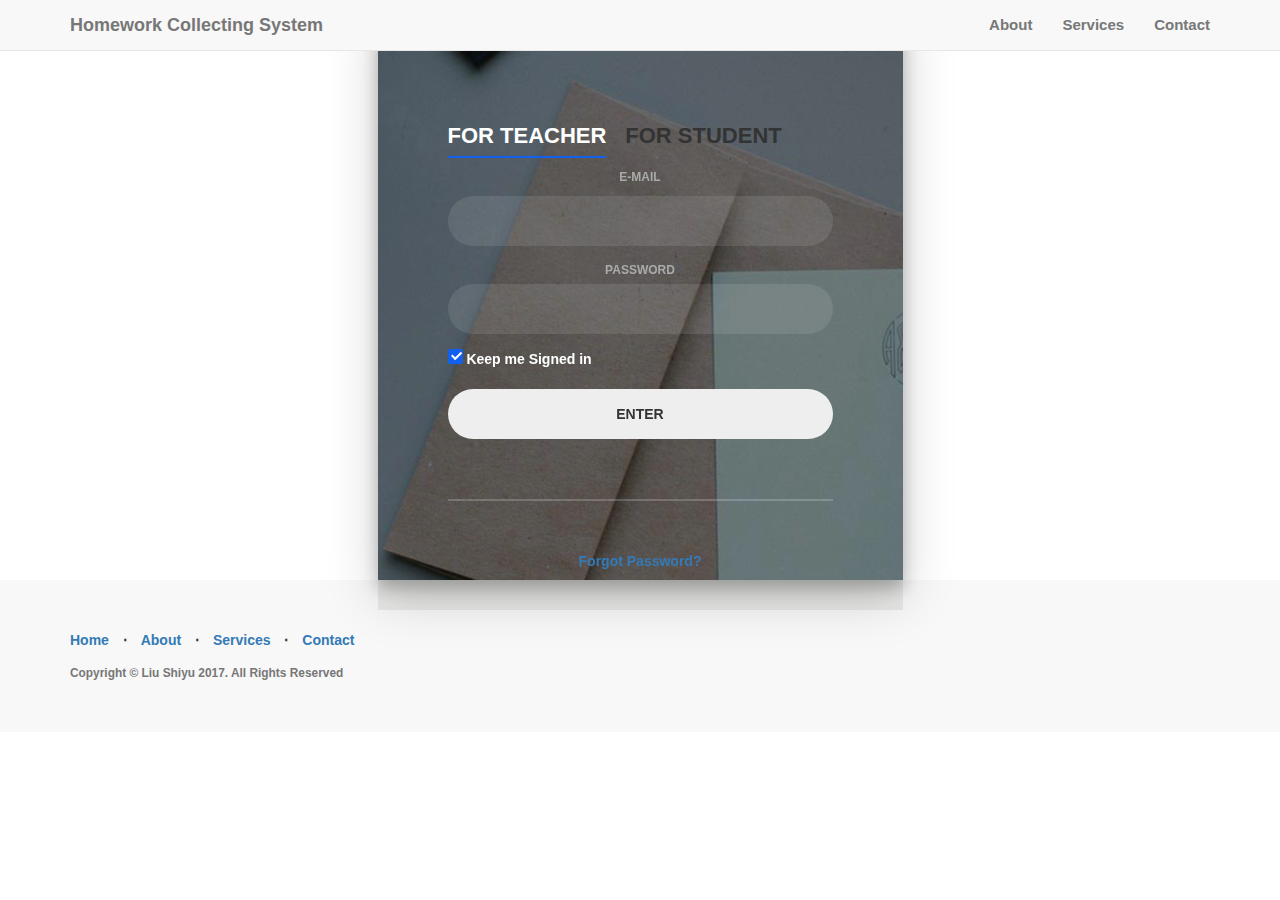
==== pages/login.html @ b8b76378 "share and session and pass_api" ====
<!DOCTYPE html>
<html >
<head>
	<meta charset="UTF-8">
	<meta http-equiv="X-UA-Compatible" content="IE=edge">
    <meta name="viewport" content="width=device-width, initial-scale=1">
    <meta name="description" content="login">
    <meta name="author" content="Liu Shiyu">

	<title>Login</title>
	<link href="https://fonts.googleapis.com/css?family=Lato:300,400,700,300italic,400italic,700italic" rel="stylesheet" type="text/css">
	
	<link href="../css/login.css" rel="stylesheet">

	<link href="../css/bootstrap.min.css" rel="stylesheet">
	 <!-- Custom Fonts -->
    <link href="../font-awesome/css/font-awesome.min.css" rel="stylesheet" type="text/css">
	<link href="../css/lib/jasny-bootstrap.min.css" rel="stylesheet">

    <script src="http://ajax.googleapis.com/ajax/libs/jquery/1.9.1/jquery.min.js"></script>

    <!-- Bootstrap Core JavaScript -->
    <script src="../js/bootstrap.min.js"></script>
    <script src="../js/lib/jasny-bootstrap.min.js"></script>
    <script src="../js/login_prof.js" type="text/javascript"></script>
 	<script src="../js/login_stu.js" type="text/javascript"></script>
</head>

<body>
	<nav class="navbar navbar-default navbar-fixed-top topnav" role="navigation">
        <div class="container topnav">
            <!-- Brand and toggle get grouped for better mobile display -->
            <div class="navbar-header">
                <button type="button" class="navbar-toggle" data-toggle="collapse" data-target="#bs-example-navbar-collapse-1">
                    <span class="sr-only">Toggle navigation</span>
                    <span class="icon-bar"></span>
                    <span class="icon-bar"></span>
                    <span class="icon-bar"></span>
                </button>
                <a class="navbar-brand topnav" href="#">Homework Collecting System</a>
            </div>
            <!-- Collect the nav links, forms, and other content for toggling -->
            <div class="collapse navbar-collapse" id="bs-example-navbar-collapse-1">
                <ul class="nav navbar-nav navbar-right">
                    <li>
                        <a href="#about">About</a>
                    </li>
                    <li>
                        <a href="#services">Services</a>
                    </li>
                    <li>
                        <a href="#contact">Contact</a>
                    </li>
                </ul>
            </div>
            <!-- /.navbar-collapse -->
        </div>
        <!-- /.container -->
    </nav>



  	<div class="login-wrap">
		<div class="login-html">
			<input id="tab-1" type="radio" name="tab" class="teacher" checked><label for="tab-1" class="tab">For Teacher</label>
			<input id="tab-2" type="radio" name="tab" class="student"><label for="tab-2" class="tab">For Student</label>

			<div class="login-form">
				<form id="loginform_teacher" action="../php/login_0326.php" method="post">
					<div class="teacher-htm">
						<div class="group">
							<label for="user_teacher" class="label">E-Mail</label>
							<h6 id="result"></h6> 
							<input id="vali_msg" type="hidden" name="vali_msg">
							<input id="user_teacher" type="text" class="input" name="username">
						</div>
						<div class="group">
							<label for="pass_teacher" class="label">Password</label>
							<input id="pass_teacher" type="password" class="input" data-type="password" name="password">
						</div>
						<div class="group">
							<input id="check_teacher" type="checkbox" class="check" checked>
							<label for="check_teacher"><span class="icon"></span> Keep me Signed in</label>
						</div>
						<div class="group">
							<input type="submit" class="button" value="enter">
						</div>

						<div class="hr"></div>
						<div class="foot-lnk">
							<a href="#forgot">Forgot Password?</a>
						</div>
					</div>
				</form>

				<form id="loginform_student" action="../php/stu_login_0402.php" method="post">
					<div class="student-htm">
						<div class="group">
							<label for="user_student" class="label">E-Mail</label>
							<input id="user_student" type="text" class="input" name="username">
						</div>
						<div class="group">
							<label for="pass_student" class="label">Password</label>
							<input id="pass_student" type="password" class="input" data-type="password" name="password">
						</div>
						<div class="group">
							<input id="check_student" type="checkbox" class="check" checked>
							<label for="check_student"><span class="icon"></span> Keep me Signed in</label>
						</div>
						<div class="group">
							<input type="submit" class="button" value="enter">
						</div>
						<div class="foot-lnk">
							<a href="#forgot">Forgot Password?</a>
						</div>
						<div class="hr"></div>
						
					</div>
				</form>
			</div>
		</div>
	</div>
	<!--section>
		<div class="row">
			<h1>Test upload</h1>
			<div class="fileinput fileinput-new" data-provides="fileinput">
				<span class="btn btn-default btn-file">
					<span>Choose</span>
					<input type="file"/>
				</span>
			</div>
		</div>
	</section-->

	<footer>
        <div class="container">
            <div class="row">
                <div class="col-lg-12">
                    <ul class="list-inline">
                        <li>
                            <a href="#">Home</a>
                        </li>
                        <li class="footer-menu-divider">&sdot;</li>
                        <li>
                            <a href="#about">About</a>
                        </li>
                        <li class="footer-menu-divider">&sdot;</li>
                        <li>
                            <a href="#services">Services</a>
                        </li>
                        <li class="footer-menu-divider">&sdot;</li>
                        <li>
                            <a href="#contact">Contact</a>
                        </li>
                    </ul>
                    <p class="copyright text-muted small">Copyright &copy; Liu Shiyu 2017. All Rights Reserved</p>
                </div>
            </div>
        </div>
    </footer>

  	<!-- jQuery -->
    <script src="../js/lib/jquery.js"></script>

    <!-- Bootstrap Core JavaScript -->
    <script src="../js/lib/bootstrap.min.js"></script>

</body>
</html>
---- css/login.css ----
body,html{
	width: 100%;
    height: 100%;
	margin:0;
	color:#6a6f8c;
	background:#c8c8c8;
}
*,:after,:before{box-sizing:border-box}
.clearfix:after,.clearfix:before{content:'';display:table}
.clearfix:after{clear:both;display:block}
a{color:inherit;text-decoration:none}

body,
h1,
h2,
h3,
h4,
h5,
h6 {
    font-family: "Lato","Helvetica Neue",Helvetica,Arial,sans-serif;
    font-weight: 700;
}

.topnav {
    font-size: 15px; 
}

footer {
    padding: 50px 0;
    background-color: #f8f8f8;
}

p.copyright {
    margin: 15px 0 0;
}

.login-wrap{
	padding-top: 30px; /* If you're making other pages, make sure there is 50px of padding to make sure the navbar doesn't overlap content! */
    padding-bottom: 50px;
	width:100%;
	margin:auto;
	max-width:525px;
	min-height:580px;
	position:relative;
	background:url(../img/intro-bg.jpg) no-repeat center;
	box-shadow:0 8px 15px 0 rgba(0,0,0,.24),0 17px 50px 0 rgba(0,0,0,.19);
}

.login-html{
	width:100%;
	height:100%;
	position:absolute;
	padding:90px 70px 50px 70px;	
	background:rgba(90,90,80,.1);
}
.login-html .teacher-htm,
.login-html .student-htm{
	top:0;
	left:0;
	right:0;
	bottom:0;
	position:absolute;
	-webkit-transform:rotateY(180deg);
	        transform:rotateY(180deg);
	-webkit-backface-visibility:hidden;
	        backface-visibility:hidden;
	-webkit-transition:all .4s linear;
	transition:all .4s linear;
}
.login-html .teacher,
.login-html .student,
.login-form .group .check{
	display:none;
}
.login-html .tab,
.login-form .group .label,
.login-form .group .button{
	text-transform:uppercase;
}
.login-html .tab{
	font-size:22px;
	margin-right:15px;
	padding-bottom:5px;
	margin:0 15px 10px 0;
	display:inline-block;
	border-bottom:2px solid transparent;
}
.login-html .teacher:checked + .tab,
.login-html .student:checked + .tab{
	color:#fff;
	border-color:#1161ee;
}
.login-form{
	min-height:345px;
	position:relative;
	-webkit-perspective:1000px;
	        perspective:1000px;
	-webkit-transform-style:preserve-3d;
	        transform-style:preserve-3d;
}
.login-form .group{
	margin-bottom:15px;
}
.login-form .group .label,
.login-form .group .input,
.login-form .group .button{
	width:100%;
	color:#333;
	display:block;
}
.login-form .group .input,
.login-form .group .button{
	border:none;
	padding:15px 20px;
	border-radius:25px;
	background:rgba(255,255,255,.1);
}
.login-form .group input[data-type="password"]{
	text-security:circle;
	-webkit-text-security:circle;
}
.login-form .group .label{
	color:#aaa;
	font-size:12px;
}
.login-form .group .button{
	
	background:#eee;
}
.login-form .group label .icon{
	width:15px;
	height:15px;
	border-radius:2px;
	position:relative;
	display:inline-block;
	background:rgba(255,255,255,.1);
}
.login-form .group label .icon:before,
.login-form .group label .icon:after{
	content:'';
	width:10px;
	height:2px;
	background:#fff;
	position:absolute;
	-webkit-transition:all .2s ease-in-out 0s;
	transition:all .2s ease-in-out 0s;
}
.login-form .group label .icon:before{
	left:3px;
	width:5px;
	bottom:6px;
	-webkit-transform:scale(0) rotate(0);
	        transform:scale(0) rotate(0);
}
.login-form .group label .icon:after{
	top:6px;
	right:0;
	-webkit-transform:scale(0) rotate(0);
	        transform:scale(0) rotate(0);
}
.login-form .group .check:checked + label{
	color:#fff;
}
.login-form .group .check:checked + label .icon{
	background:#1161ee;
}
.login-form .group .check:checked + label .icon:before{
	-webkit-transform:scale(1) rotate(45deg);
	        transform:scale(1) rotate(45deg);
}
.login-form .group .check:checked + label .icon:after{
	-webkit-transform:scale(1) rotate(-45deg);
	        transform:scale(1) rotate(-45deg);
}
.login-html .teacher:checked + .tab + .student + .tab + .login-form .teacher-htm{
	-webkit-transform:rotate(0);
	        transform:rotate(0);
}
.login-html .student:checked + .tab + .login-form .student-htm{
	-webkit-transform:rotate(0);
	        transform:rotate(0);
}

.hr{
	height:2px;
	margin:60px 0 50px 0;
	background:rgba(255,255,255,.2);
}
.foot-lnk{
	text-align:center;
}
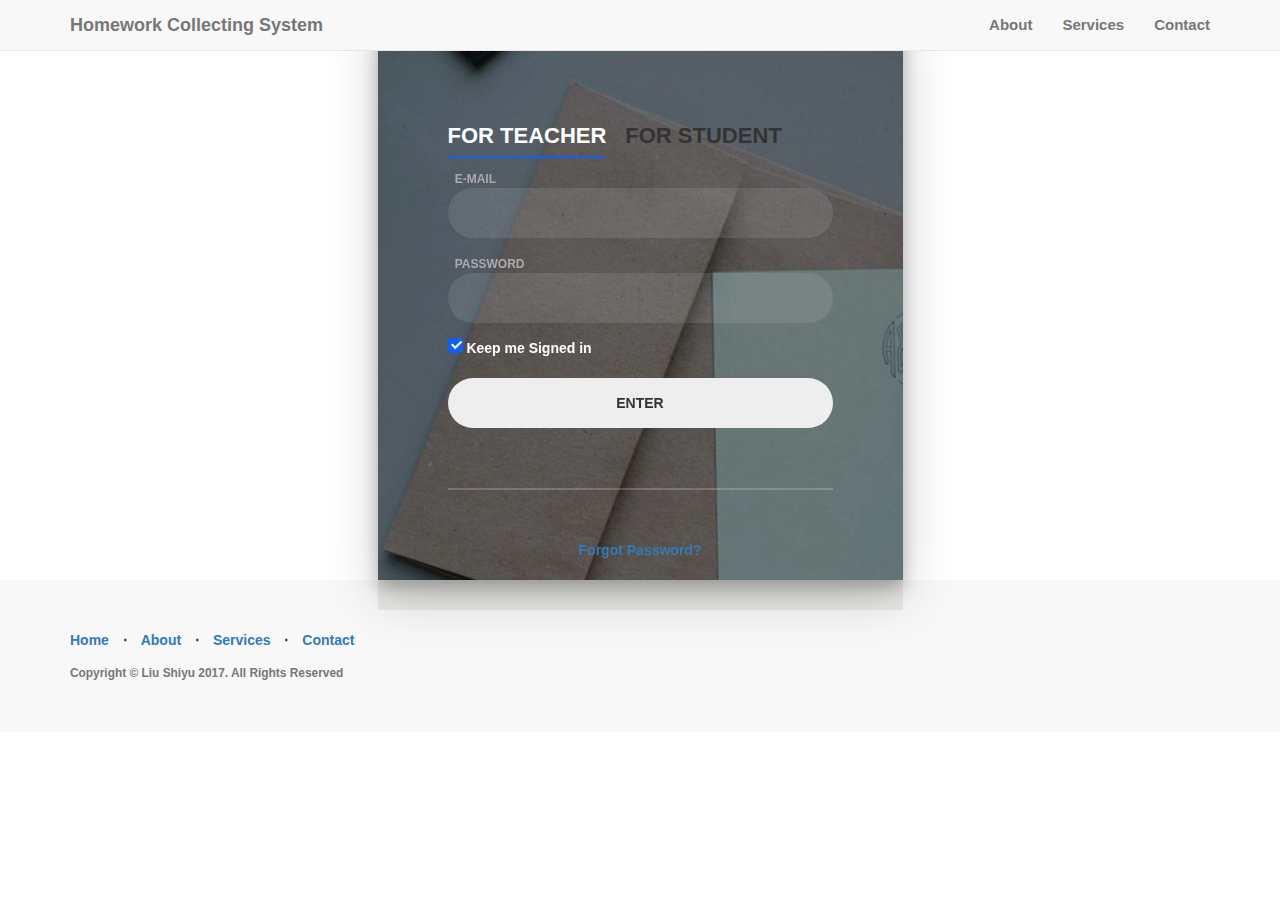
==== commit 2dbec7a3: "optimize the login use span" ====
--- a/pages/login.html
+++ b/pages/login.html
@@ -10,7 +10,7 @@
 	<title>Login</title>
 	<link href="https://fonts.googleapis.com/css?family=Lato:300,400,700,300italic,400italic,700italic" rel="stylesheet" type="text/css">
 	
-	<link href="../css/login.css" rel="stylesheet">
+	<link href="../css/login_0518.css" rel="stylesheet">
 
 	<link href="../css/bootstrap.min.css" rel="stylesheet">
 	 <!-- Custom Fonts -->
@@ -20,7 +20,7 @@
     <script src="http://ajax.googleapis.com/ajax/libs/jquery/1.9.1/jquery.min.js"></script>
 
     <!-- Bootstrap Core JavaScript -->
-    <script src="../js/bootstrap.min.js"></script>
+    <script src="../js/lib/bootstrap.min.js"></script>
     <script src="../js/lib/jasny-bootstrap.min.js"></script>
     <script src="../js/login_prof.js" type="text/javascript"></script>
  	<script src="../js/login_stu.js" type="text/javascript"></script>
@@ -70,12 +70,12 @@
 					<div class="teacher-htm">
 						<div class="group">
 							<label for="user_teacher" class="label">E-Mail</label>
-							<h6 id="result"></h6> 
-							<input id="vali_msg" type="hidden" name="vali_msg">
+							<span id="span_teacher_email" style="color:red ;font-weight:lighter" hidden>Please enter a valid email address!</span>
 							<input id="user_teacher" type="text" class="input" name="username">
 						</div>
 						<div class="group">
 							<label for="pass_teacher" class="label">Password</label>
+							<span id="span_teacher_password_null" style="color:red ;font-weight:lighter" hidden>Please enter your password!</span>
 							<input id="pass_teacher" type="password" class="input" data-type="password" name="password">
 						</div>
 						<div class="group">
@@ -97,10 +97,12 @@
 					<div class="student-htm">
 						<div class="group">
 							<label for="user_student" class="label">E-Mail</label>
+							<span id="span_student_email" style="color:red ;font-weight:lighter" hidden>Please enter a valid email address!</span>
 							<input id="user_student" type="text" class="input" name="username">
 						</div>
 						<div class="group">
 							<label for="pass_student" class="label">Password</label>
+							<span id="span_student_password_null" style="color:red ;font-weight:lighter" hidden>Please enter your password!</span>
 							<input id="pass_student" type="password" class="input" data-type="password" name="password">
 						</div>
 						<div class="group">
--- a/css/login_0518.css
+++ b/css/login_0518.css
@@ -0,0 +1,191 @@
+body,html{
+	width: 100%;
+    height: 100%;
+	margin:0;
+	color:#6a6f8c;
+	background:#c8c8c8;
+}
+*,:after,:before{box-sizing:border-box}
+.clearfix:after,.clearfix:before{content:'';display:table}
+.clearfix:after{clear:both;display:block}
+a{color:inherit;text-decoration:none}
+
+body,
+h1,
+h2,
+h3,
+h4,
+h5,
+h6 {
+    font-family: "Lato","Helvetica Neue",Helvetica,Arial,sans-serif;
+    font-weight: 700;
+}
+
+.topnav {
+    font-size: 15px; 
+}
+
+footer {
+    padding: 50px 0;
+    background-color: #f8f8f8;
+}
+
+p.copyright {
+    margin: 15px 0 0;
+}
+
+.login-wrap{
+	padding-top: 30px; /* If you're making other pages, make sure there is 50px of padding to make sure the navbar doesn't overlap content! */
+    padding-bottom: 50px;
+	width:100%;
+	margin:auto;
+	max-width:525px;
+	min-height:580px;
+	position:relative;
+	background:url(../img/intro-bg.jpg) no-repeat center;
+	box-shadow:0 8px 15px 0 rgba(0,0,0,.24),0 17px 50px 0 rgba(0,0,0,.19);
+}
+
+.login-html{
+	width:100%;
+	height:100%;
+	position:absolute;
+	padding:90px 70px 50px 70px;	
+	background:rgba(90,90,80,.1);
+}
+.login-html .teacher-htm,
+.login-html .student-htm{
+	top:0;
+	left:0;
+	right:0;
+	bottom:0;
+	position:absolute;
+	-webkit-transform:rotateY(180deg);
+	        transform:rotateY(180deg);
+	-webkit-backface-visibility:hidden;
+	        backface-visibility:hidden;
+	-webkit-transition:all .4s linear;
+	transition:all .4s linear;
+}
+.login-html .teacher,
+.login-html .student,
+.login-form .group .check{
+	display:none;
+}
+.login-html .tab,
+.login-form .group .label,
+.login-form .group .button{
+	text-transform:uppercase;
+}
+.login-html .tab{
+	font-size:22px;
+	margin-right:15px;
+	padding-bottom:5px;
+	margin:0 15px 10px 0;
+	display:inline-block;
+	border-bottom:2px solid transparent;
+}
+.login-html .teacher:checked + .tab,
+.login-html .student:checked + .tab{
+	color:#fff;
+	border-color:#1161ee;
+}
+.login-form{
+	min-height:345px;
+	position:relative;
+	-webkit-perspective:1000px;
+	        perspective:1000px;
+	-webkit-transform-style:preserve-3d;
+	        transform-style:preserve-3d;
+}
+.login-form .group{
+	margin-bottom:15px;
+}
+.login-form .group .label,
+.login-form .group .input,
+.login-form .group .button{
+	width:100%;
+	color:#333;
+}
+.login-form .group .input,
+.login-form .group .button{
+	border:none;
+	padding:15px 20px;
+	border-radius:25px;
+	background:rgba(255,255,255,.1);
+}
+.login-form .group input[data-type="password"]{
+	text-security:circle;
+	-webkit-text-security:circle;
+}
+.login-form .group .label{
+	color:#aaa;
+	font-size:12px;
+
+}
+.login-form .group .button{
+	
+	background:#eee;
+}
+.login-form .group label .icon{
+	width:15px;
+	height:15px;
+	border-radius:2px;
+	position:relative;
+	display:inline-block;
+	background:rgba(255,255,255,.1);
+}
+.login-form .group label .icon:before,
+.login-form .group label .icon:after{
+	content:'';
+	width:10px;
+	height:2px;
+	background:#fff;
+	position:absolute;
+	-webkit-transition:all .2s ease-in-out 0s;
+	transition:all .2s ease-in-out 0s;
+}
+.login-form .group label .icon:before{
+	left:3px;
+	width:5px;
+	bottom:6px;
+	-webkit-transform:scale(0) rotate(0);
+	        transform:scale(0) rotate(0);
+}
+.login-form .group label .icon:after{
+	top:6px;
+	right:0;
+	-webkit-transform:scale(0) rotate(0);
+	        transform:scale(0) rotate(0);
+}
+.login-form .group .check:checked + label{
+	color:#fff;
+}
+.login-form .group .check:checked + label .icon{
+	background:#1161ee;
+}
+.login-form .group .check:checked + label .icon:before{
+	-webkit-transform:scale(1) rotate(45deg);
+	        transform:scale(1) rotate(45deg);
+}
+.login-form .group .check:checked + label .icon:after{
+	-webkit-transform:scale(1) rotate(-45deg);
+	        transform:scale(1) rotate(-45deg);
+}
+.login-html .teacher:checked + .tab + .student + .tab + .login-form .teacher-htm{
+	-webkit-transform:rotate(0);
+	        transform:rotate(0);
+}
+.login-html .student:checked + .tab + .login-form .student-htm{
+	-webkit-transform:rotate(0);
+	        transform:rotate(0);
+}
+
+.hr{
+	height:2px;
+	margin:60px 0 50px 0;
+	background:rgba(255,255,255,.2);
+}
+.foot-lnk{
+	text-align:center;
+}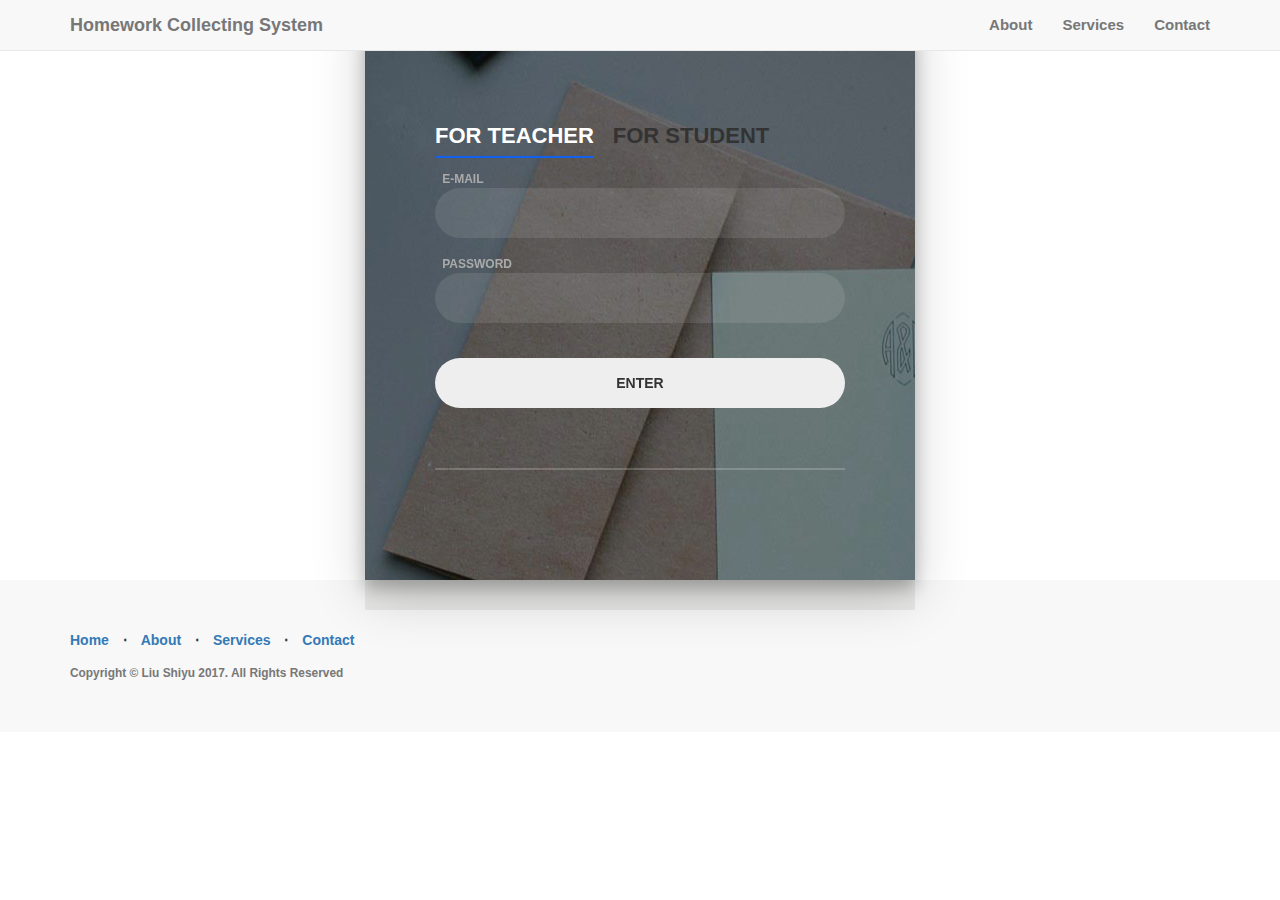
==== commit 51dd2348: "comment and grant priviledges" ====
--- a/pages/login.html
+++ b/pages/login.html
@@ -78,17 +78,20 @@
 							<span id="span_teacher_password_null" style="color:red ;font-weight:lighter" hidden>Please enter your password!</span>
 							<input id="pass_teacher" type="password" class="input" data-type="password" name="password">
 						</div>
+						<!--
 						<div class="group">
 							<input id="check_teacher" type="checkbox" class="check" checked>
 							<label for="check_teacher"><span class="icon"></span> Keep me Signed in</label>
 						</div>
+						-->
+						<br>
 						<div class="group">
-							<input type="submit" class="button" value="enter">
+								<input type="submit" class="button" value="enter">
 						</div>
 
 						<div class="hr"></div>
 						<div class="foot-lnk">
-							<a href="#forgot">Forgot Password?</a>
+							<!--<a href="#forgot">Forgot Password?</a> -->
 						</div>
 					</div>
 				</form>
@@ -105,16 +108,21 @@
 							<span id="span_student_password_null" style="color:red ;font-weight:lighter" hidden>Please enter your password!</span>
 							<input id="pass_student" type="password" class="input" data-type="password" name="password">
 						</div>
+						<!--
 						<div class="group">
 							<input id="check_student" type="checkbox" class="check" checked>
 							<label for="check_student"><span class="icon"></span> Keep me Signed in</label>
 						</div>
+						-->
+						<br>
 						<div class="group">
 							<input type="submit" class="button" value="enter">
 						</div>
+						<!--
 						<div class="foot-lnk">
 							<a href="#forgot">Forgot Password?</a>
 						</div>
+						-->
 						<div class="hr"></div>
 						
 					</div>
@@ -122,17 +130,6 @@
 			</div>
 		</div>
 	</div>
-	<!--section>
-		<div class="row">
-			<h1>Test upload</h1>
-			<div class="fileinput fileinput-new" data-provides="fileinput">
-				<span class="btn btn-default btn-file">
-					<span>Choose</span>
-					<input type="file"/>
-				</span>
-			</div>
-		</div>
-	</section-->
 
 	<footer>
         <div class="container">
--- a/css/login_0518.css
+++ b/css/login_0518.css
@@ -39,7 +39,7 @@
     padding-bottom: 50px;
 	width:100%;
 	margin:auto;
-	max-width:525px;
+	max-width:550px;
 	min-height:580px;
 	position:relative;
 	background:url(../img/intro-bg.jpg) no-repeat center;
